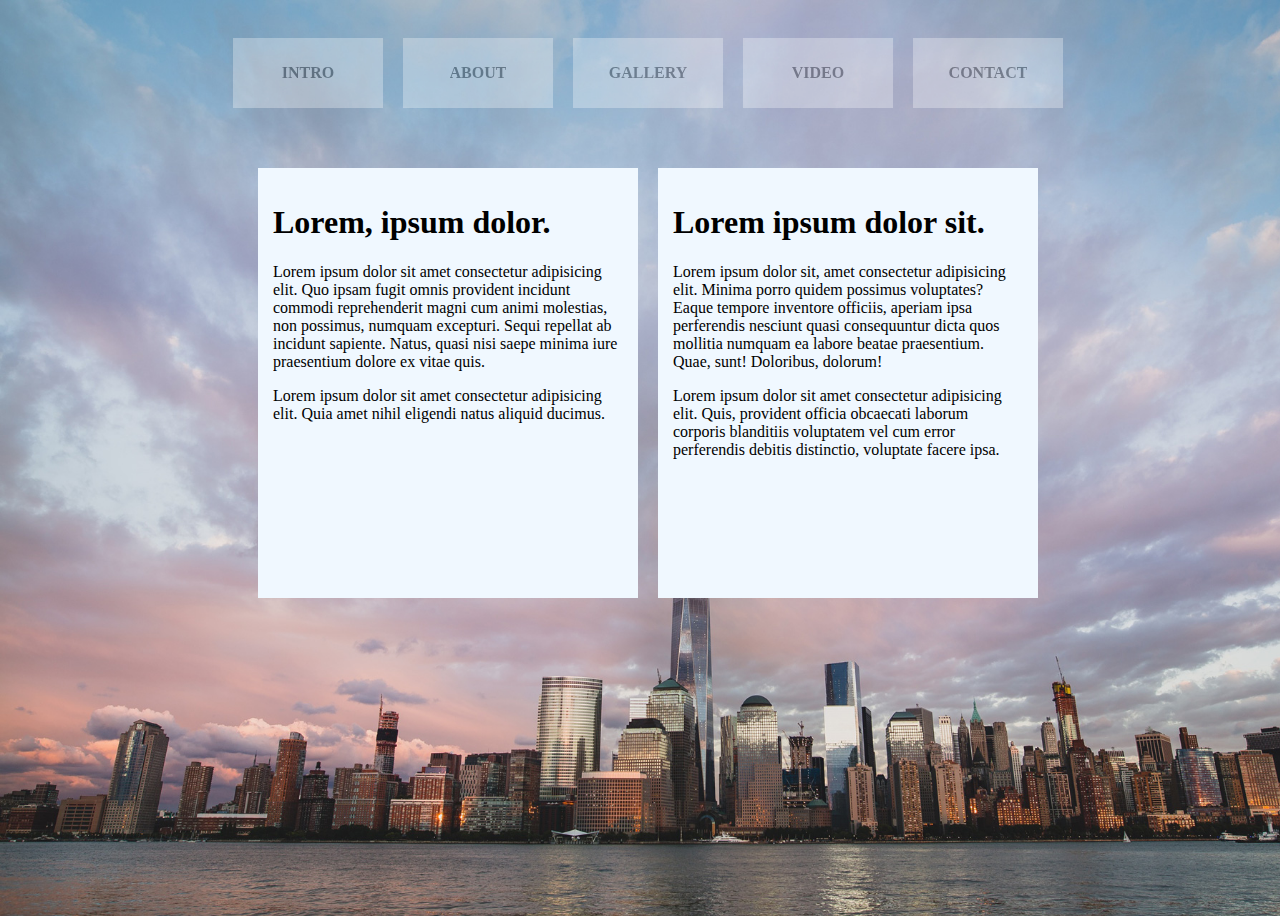
==== about.html @ 0391f496 "css project" ====
<!DOCTYPE html>
<html lang="en">
<head>
    <meta charset="UTF-8">
    <meta name="viewport" content="width=device-width, initial-scale=1.0">
    <title>Document</title>
    <link rel="stylesheet" href="./about.css"/>
</head>
<body>
 <div class="container">
    <div class="nav">
        <div class="box box1">
            <a href="./index.html" class="navlink">INTRO</a>
        </div>
        <div class="box box2">
            <a href="./about.html" class="navlink">ABOUT</a>
        </div>
        <div class="box box3">
            <a href="./gallery.html" class="navlink">GALLERY</a>
        </div>
        <div class="box box4">
            <a href="./video.html" class="navlink">VIDEO</a>
        </div>
        <div class="box box5">
            <a href="./contact.html" class="navlink">CONTACT</a>
        </div>

    </div>
    <div class="mainbox">
    <div class="boxa">
        <h1>Lorem, ipsum dolor.</h1>

        <p>Lorem ipsum dolor sit amet consectetur adipisicing elit. Quo ipsam fugit omnis provident incidunt commodi reprehenderit magni cum animi molestias, non possimus, numquam excepturi. Sequi repellat ab incidunt sapiente. Natus, quasi nisi saepe minima iure praesentium dolore ex vitae quis.</p>

        <p>Lorem ipsum dolor sit amet consectetur adipisicing elit. Quia amet nihil eligendi natus aliquid ducimus.</p>
    </div>
    <div class="boxb">
        <h1>Lorem ipsum dolor sit.</h1>

        <p>Lorem ipsum dolor sit, amet consectetur adipisicing elit. Minima porro quidem possimus voluptates? Eaque tempore inventore officiis, aperiam ipsa perferendis nesciunt quasi consequuntur dicta quos mollitia numquam ea labore beatae praesentium. Quae, sunt! Doloribus, dolorum!</p>

        <p>Lorem ipsum dolor sit amet consectetur adipisicing elit. Quis, provident officia obcaecati laborum corporis blanditiis voluptatem vel cum error perferendis debitis distinctio, voluptate facere ipsa.</p>
    </div>
    </div>
 </div>   
</body>
</html>
---- about.css ----
* {
    overflow: hidden;
}

body {
    height: 100vh;
    width: 100%;
    background-image: url(./bg-02.jpg);
    background-repeat: no-repeat;
    background-position-y: center;
    background-size: cover;
}

.nav {
    width: 100%;
    height: 100px;
    display: flex;
    gap: 20px;
    justify-content: center;
    filter: brightness(100%);

}


.box {
    display: flex;
    justify-content: center;
    align-items: center;
    width: 150px;
    height: 70px;
    font-weight: 700;
    margin-top: 30px;
    background-image: none;
    text-align: center;
    background-color: white;
    opacity: .3;
}

.navlink {
    text-decoration: none;
    color: black;
    background-image: none;
}

.box :hover {
    color: blue;
}

.mainbox {
    display: flex;
    gap: 20px;
    align-items: center;
    flex-direction: row;
    justify-content: center;
    width: 100%;
    height: 550PX;
    border: 3px none black;
}

.boxa {
    height: 400px;
    width: 350px;
    padding: 15px;
    border: none;
    background-color: aliceblue;
    font-weight: 400;
}

.boxb {
    height: 400px;
    width: 350px;
    padding: 15px;
    border: none;
    background-color: aliceblue;
    font-weight: 400;
}
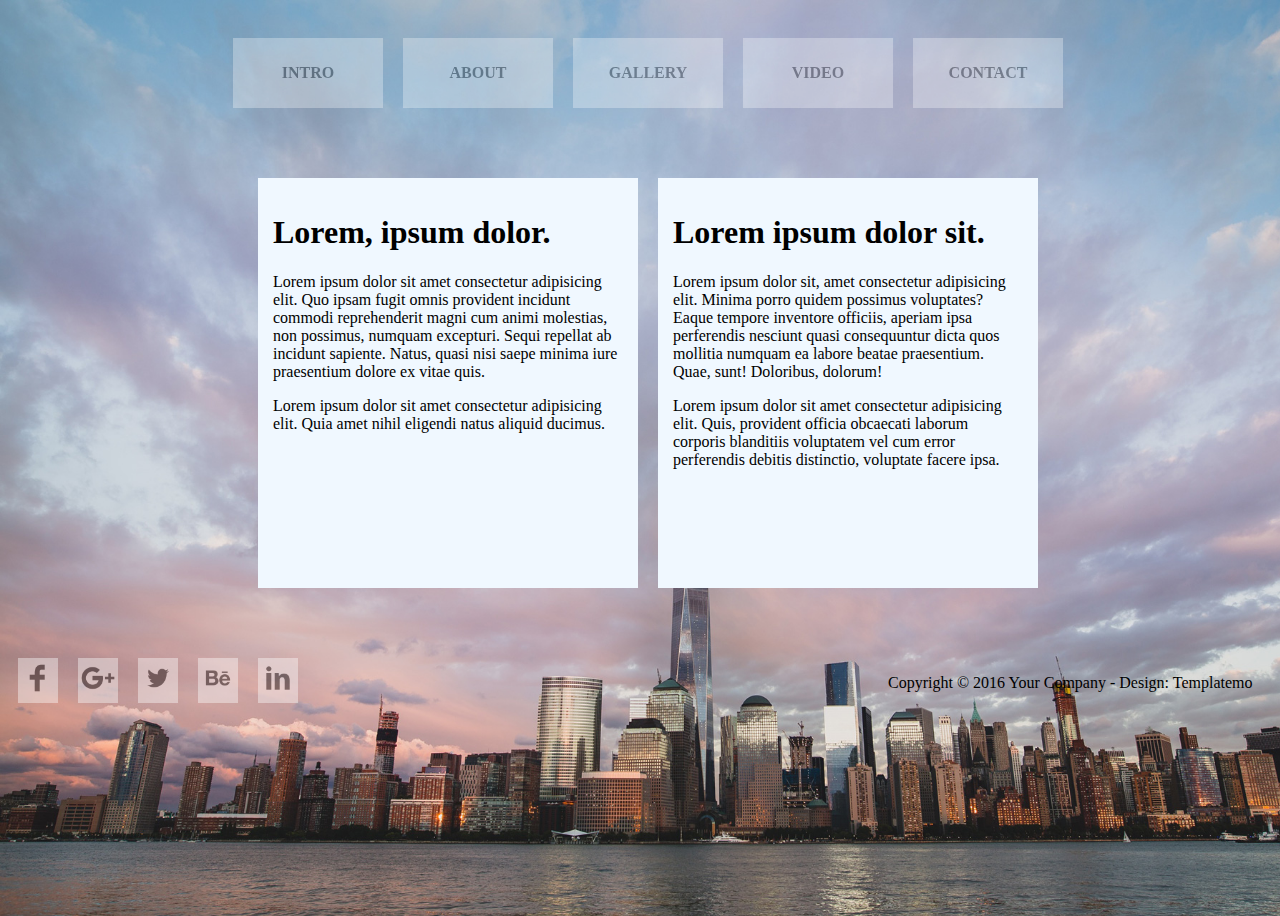
==== commit a41a0e11: "update" ====
--- a/about.html
+++ b/about.html
@@ -42,6 +42,28 @@
         <p>Lorem ipsum dolor sit amet consectetur adipisicing elit. Quis, provident officia obcaecati laborum corporis blanditiis voluptatem vel cum error perferendis debitis distinctio, voluptate facere ipsa.</p>
     </div>
     </div>
+    <div class="bottom">
+        <div class="icons">
+            <div class="icon icon1">
+               <a href="#"><img src="./216078_facebook_social_icon.png"></img></a>
+            </div>
+            <div class="icon icon2">
+                <a href="#"><img src="./703525_g+_google_google 2015_google plus_google plus 2015_icon.png"></img></a>
+            </div>
+            <div class="icon icon3">
+                <a href="#"><img src="./765208_media_social_twitter_icon.png"></img></a>
+            </div>
+            <div class="icon icon4">
+                <a><img src="./7422535_behance_portfolio_business_media_icon.png"></img></a>
+            </div>
+            <div class="icon icon5">
+                <a href="#"><img src="./216394_linkedin_social_icon.png"></img></a>
+            </div>
+        </div>
+        <div class="copy">
+    <p>Copyright © 2016 Your Company - Design: Templatemo</p>
+        </div>
+       </div>
  </div>   
 </body>
 </html>--- a/about.css
+++ b/about.css
@@ -1,7 +1,3 @@
-* {
-    overflow: hidden;
-}
-
 body {
     height: 100vh;
     width: 100%;
@@ -58,7 +54,7 @@
 }
 
 .boxa {
-    height: 400px;
+    height: 380px;
     width: 350px;
     padding: 15px;
     border: none;
@@ -67,10 +63,52 @@
 }
 
 .boxb {
-    height: 400px;
+    height: 380px;
     width: 350px;
     padding: 15px;
     border: none;
     background-color: aliceblue;
     font-weight: 400;
-}+}
+
+.bottom{
+    width: 100%;
+    height: 50px;
+    background-color: none;
+    border: none;
+    bottom: 15px;
+    margin: 0%;
+    display: flex;
+    justify-content: space-between;
+}
+
+.icons{
+    width: 300px;
+    height: 50px;
+    background-color: none;
+    border: none;
+    display: flex;
+    justify-content: space-around;
+    bottom: 15px;
+}
+
+.icon{
+    width: 40px;
+    height: 45px;
+    border: none ;
+    background-color: white;
+    opacity: .4;
+}
+
+.copy{
+    width: 400px;
+    height: 50px;
+    background-color: none;
+    border: none;
+    bottom: 15px;
+}
+
+img{
+    max-width: 100%;
+    max-height: 100%;
+}
